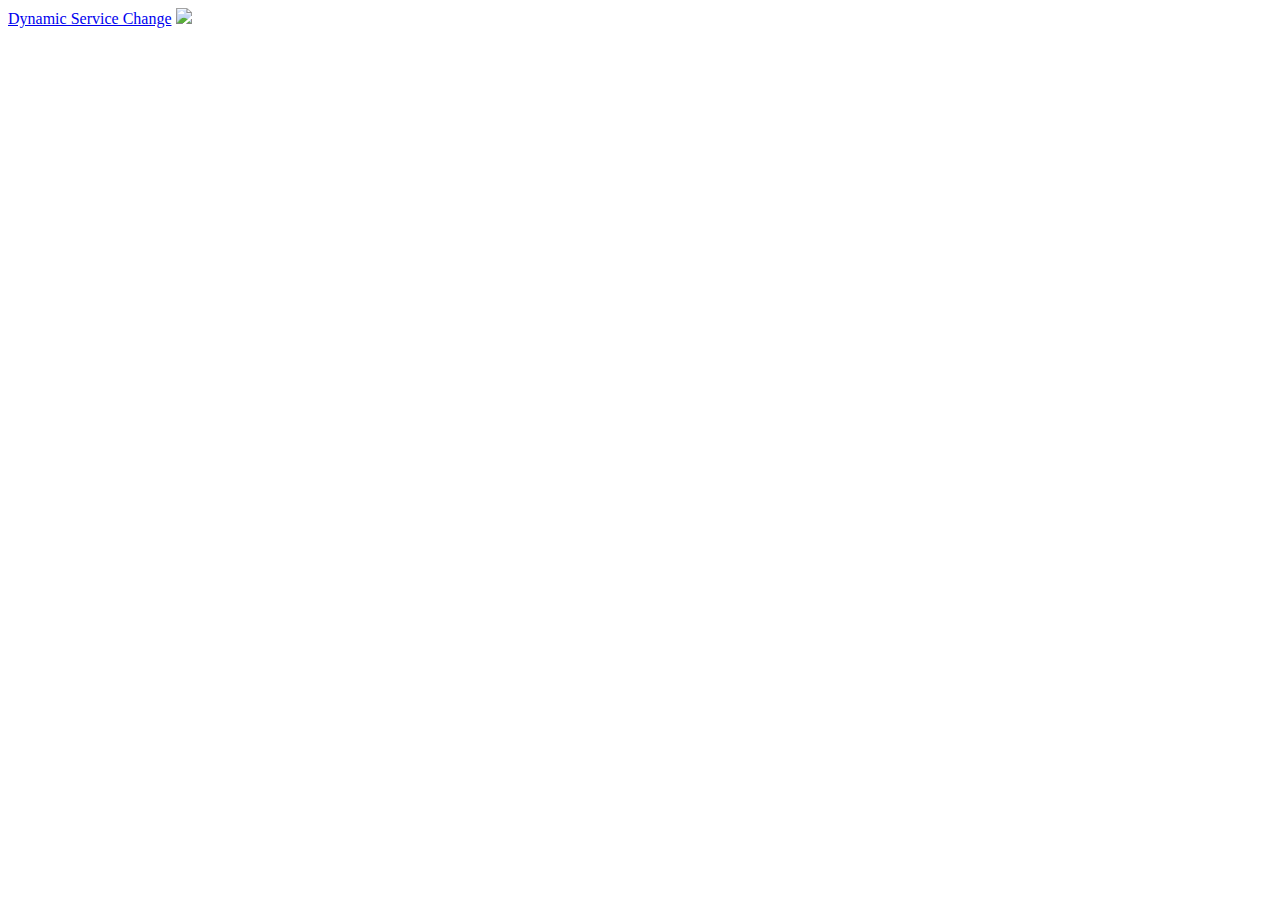
==== test_page.html @ b5ff2f41 "Initial commit" ====
<!DOCTYPE html>
<html lang="en" dir="ltr">
  <head>
    <meta charset="utf-8">
    <title></title>
  </head>
  <body>
    <a href="services/EduSuite/index.html">Dynamic Service Change</a>
    <img id="logo" />
  </body>
  <script type="text/javascript">
    window.onload = function() {
      var primary_color = getCookie('primary_color');
      if (primary_color) { // "" is falsey; semantically is primary color is present
        document.body.style.backgroundColor = primary_color;
      }

      var title = getCookie('title');
      if (title) {
        var targets = document.getElementsByTagName('h2'), target;
        if (targets.length) { // 0 is falsey; semantically is a target exists
          target = targets[0];
        } else {
          target = document.createElement('h2');
          document.body.appendChild(target);
        }
        target.innerText = title;
      }

      document.getElementById('logo').src = getImage('logo');
    };
  </script>
  <script src="js/cookie.js" charset="utf-8"></script>
  <script src="js/local_storage.js" charset="utf-8"></script>
</html>
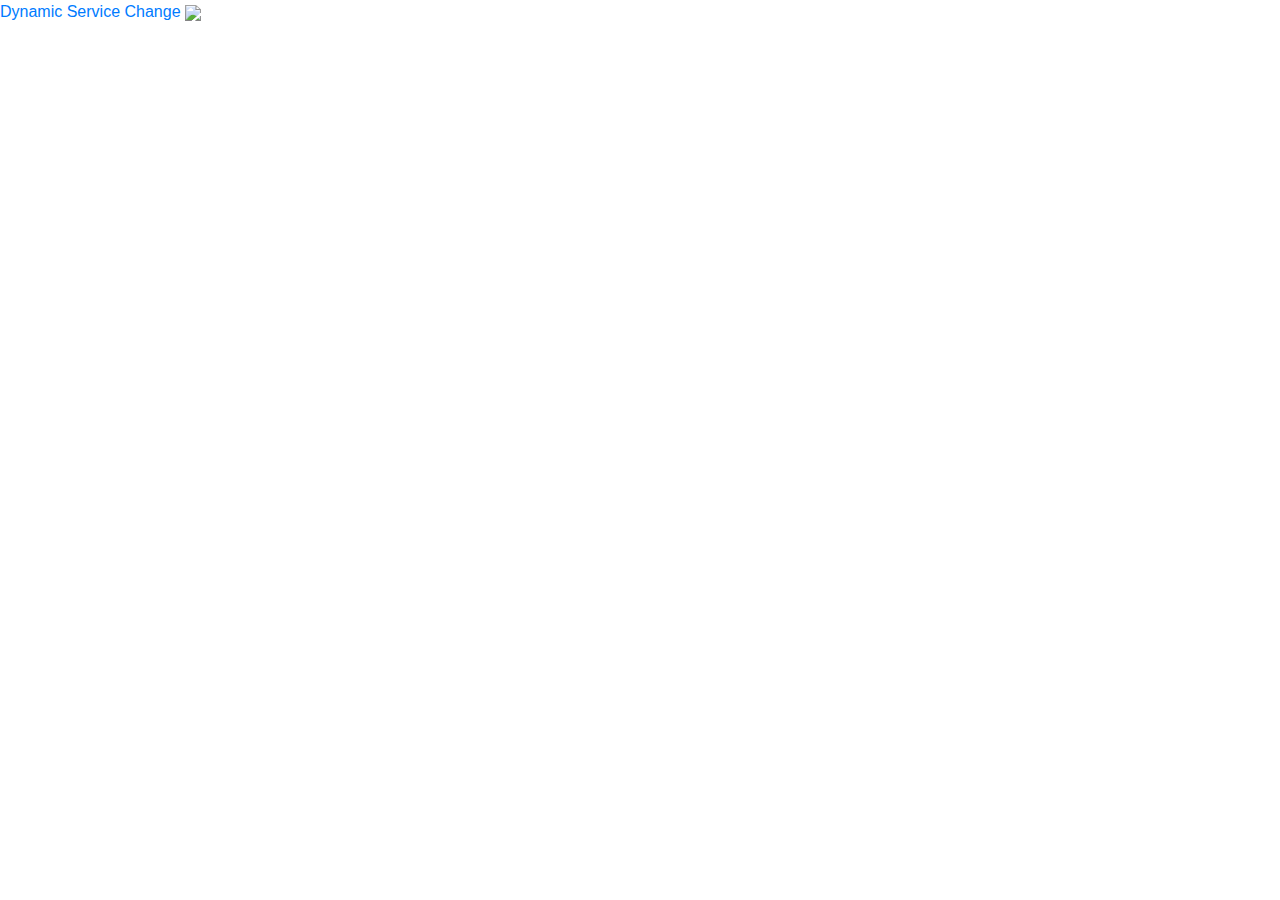
==== commit f897ed2a: "added a few css files amd java script files for bootstrap" ====
--- a/test_page.html
+++ b/test_page.html
@@ -1,35 +1,47 @@
 <!DOCTYPE html>
 <html lang="en" dir="ltr">
-  <head>
-    <meta charset="utf-8">
-    <title></title>
-  </head>
-  <body>
+
+<head>
+    <meta charset="UTF-8">
+    <meta http-equiv="X-UA-Compatible" content="IE=edge">
+    <meta name="viewport" content="width=device-width, initial-scale=1, shrink-to-fit=no">
+    <meta http-equiv="x-ua-compatible" content="ie=edge">
+    <link rel="stylesheet" href="css/bootstrap.min.css">
+    <title> Test Page</title>
+</head>
+
+<body>
     <a href="services/EduSuite/index.html">Dynamic Service Change</a>
     <img id="logo" />
-  </body>
-  <script type="text/javascript">
+</body>
+
+
+<script type="text/javascript">
     window.onload = function() {
-      var primary_color = getCookie('primary_color');
-      if (primary_color) { // "" is falsey; semantically is primary color is present
-        document.body.style.backgroundColor = primary_color;
-      }
+        var primary_color = getCookie('primary_color');
+        if (primary_color) { // "" is falsey; semantically is primary color is present
+            document.body.style.backgroundColor = primary_color;
+        }
 
-      var title = getCookie('title');
-      if (title) {
-        var targets = document.getElementsByTagName('h2'), target;
-        if (targets.length) { // 0 is falsey; semantically is a target exists
-          target = targets[0];
-        } else {
-          target = document.createElement('h2');
-          document.body.appendChild(target);
+        var title = getCookie('title');
+        if (title) {
+            var targets = document.getElementsByTagName('h2'),
+                target;
+            if (targets.length) { // 0 is falsey; semantically is a target exists
+                target = targets[0];
+            } else {
+                target = document.createElement('h2');
+                document.body.appendChild(target);
+            }
+            target.innerText = title;
         }
-        target.innerText = title;
-      }
 
-      document.getElementById('logo').src = getImage('logo');
+        document.getElementById('logo').src = getImage('logo');
     };
-  </script>
-  <script src="js/cookie.js" charset="utf-8"></script>
-  <script src="js/local_storage.js" charset="utf-8"></script>
+</script>
+
+<script src="js/cookie.js" charset="utf-8"></script>
+
+<script src="js/local_storage.js" charset="utf-8"></script>
+
 </html>
